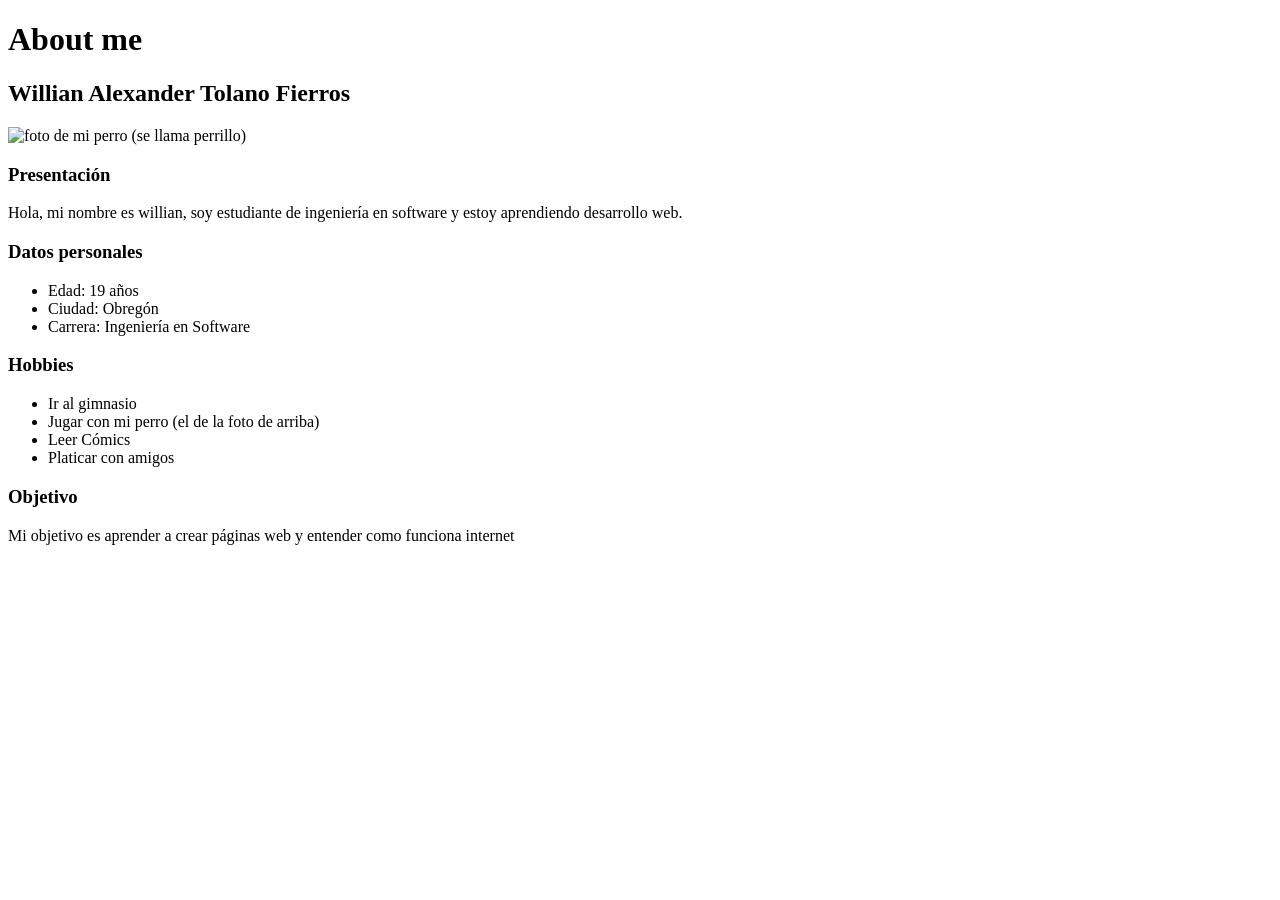
==== src/main/resources/static/aboutme.html @ d3669bb2 "Añadiendole la práctica 2" ====
<!DOCTYPE html>
<html lang="en">
<head>
    <meta charset="UTF-8">
    <title>About me</title>
</head>
<body>
<h1>About me</h1>
<h2>Willian Alexander Tolano Fierros </h2>
<img src= "https://i.ibb.co/mCzJ0mrx/yunk.jpg" alt ="foto de mi perro (se llama perrillo)" width = "300">
<h3>Presentación</h3>
<p>Hola, mi nombre es willian, soy estudiante de ingeniería en software y estoy aprendiendo desarrollo web. </p>
<h3>Datos personales </h3>
<ul>
    <li>Edad: 19 años </li>
    <li>Ciudad: Obregón </li>
    <li>Carrera: Ingeniería en Software </li>
</ul>
<h3> Hobbies</h3>
<ul>
    <li>Ir al gimnasio </li>
    <li>Jugar con mi perro (el de la foto de arriba) </li>
    <li>Leer Cómics </li>
    <li>Platicar con amigos </li>
</ul>
<h3> Objetivo </h3>
<p>Mi objetivo es aprender a crear páginas web y entender como funciona internet </p>
</body>
</html>
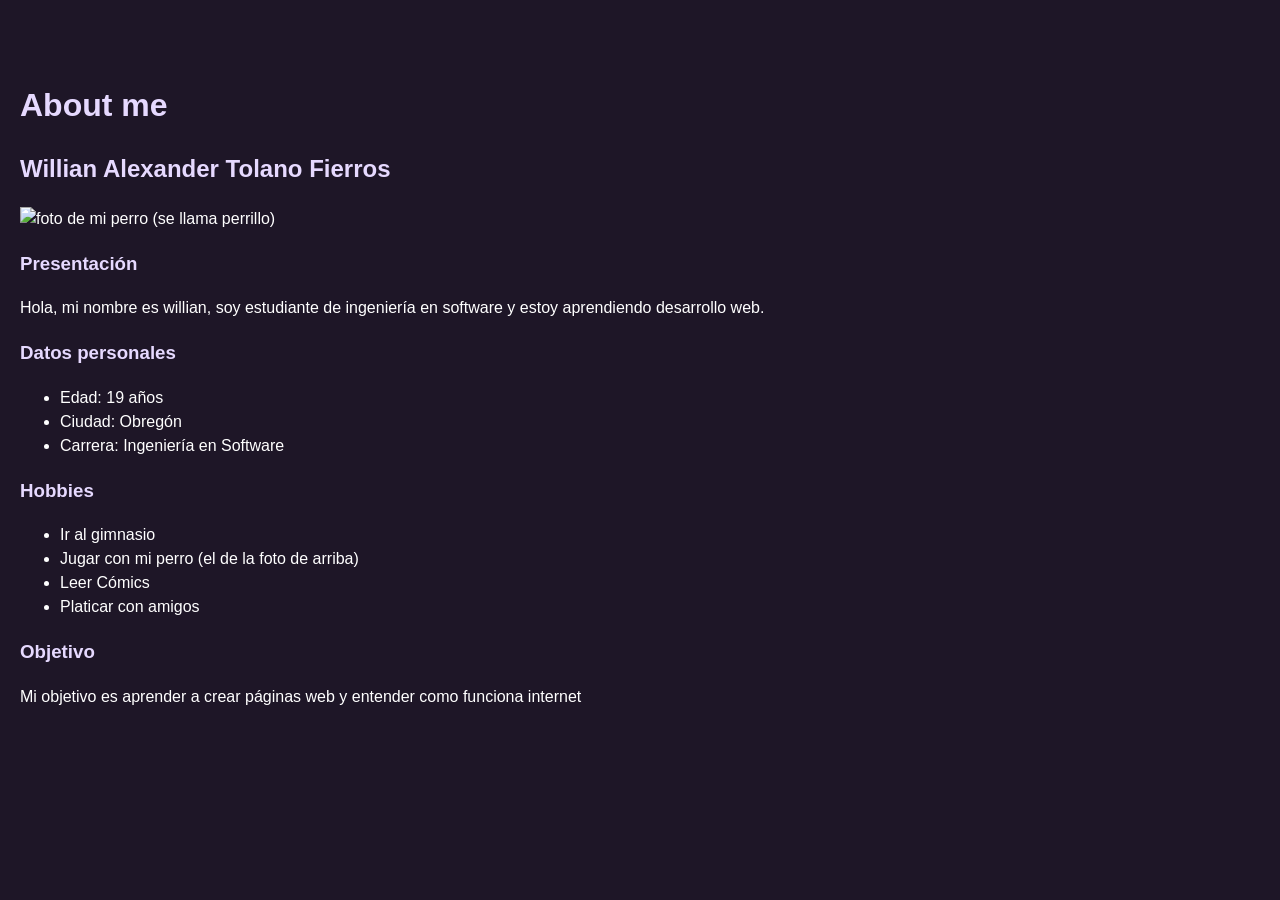
==== commit 9382810f: "Le añadí estilos en css el portafolio" ====
--- a/src/main/resources/static/aboutme.html
+++ b/src/main/resources/static/aboutme.html
@@ -3,6 +3,7 @@
 <head>
     <meta charset="UTF-8">
     <title>About me</title>
+    <link rel="stylesheet" href="css/styles.css">
 </head>
 <body>
 <h1>About me</h1>
--- a/src/main/resources/static/css/styles.css
+++ b/src/main/resources/static/css/styles.css
@@ -0,0 +1,85 @@
+
+body {
+    font-family: Arial, Tahoma, Verdana;
+    background-color: hsl(268 27% 12%);
+    color: white;
+    line-height: 1.5;
+    margin: 0;
+    padding: 0 20px;
+    padding-top: 60px;
+}
+
+h1, h2, h3 {
+    color: #e6d9ff;
+}
+
+a {
+    color: #c9a9f5;
+}
+
+footer {
+    text-align: center;
+}
+
+.menu-secciones {
+    position: fixed;
+    top: 0;
+    left: 0;
+    width: 100%;
+    background-color: hsl(246 34% 12%);
+    padding: 10px 0;
+    text-align: center;
+    z-index: 10;
+}
+
+.menu-secciones a {
+    margin: 0 10px;
+}
+
+main {
+    padding-top: 20px;
+}
+
+#sobre-mi {
+    background-color: hsl(270, 30%, 34%);
+    padding: 15px;
+    margin: 20px 0;
+    border-radius: 10px;
+}
+
+#formacion {
+    background-color: hsl(280, 25%, 32%);
+    border: 3px solid #ddd;
+    padding: 15px;
+    margin: 20px 0;
+    border-radius: 10px;
+}
+
+#contacto {
+    background-color: hsl(270, 30%, 34%);
+    padding: 15px;
+    margin: 20px 0;
+    border-radius: 10px;
+}
+.destacado {
+    background-color: #e0d0f5;
+    color: #1a1a1a;
+    padding: 15px;
+    border-left: 4px solid #6b2fb3;
+}
+
+.tabla-bonita {
+    width: 100%;
+    border-collapse: collapse;
+    margin-top: 10px;
+}
+
+.tabla-bonita th, .tabla-bonita td {
+    border: 1px solid #ccc;
+    padding: 10px;
+    text-align: left;
+}
+.tabla-bonita th {
+    background-color: hsl(270, 30%, 34%);
+    color: white;
+}
